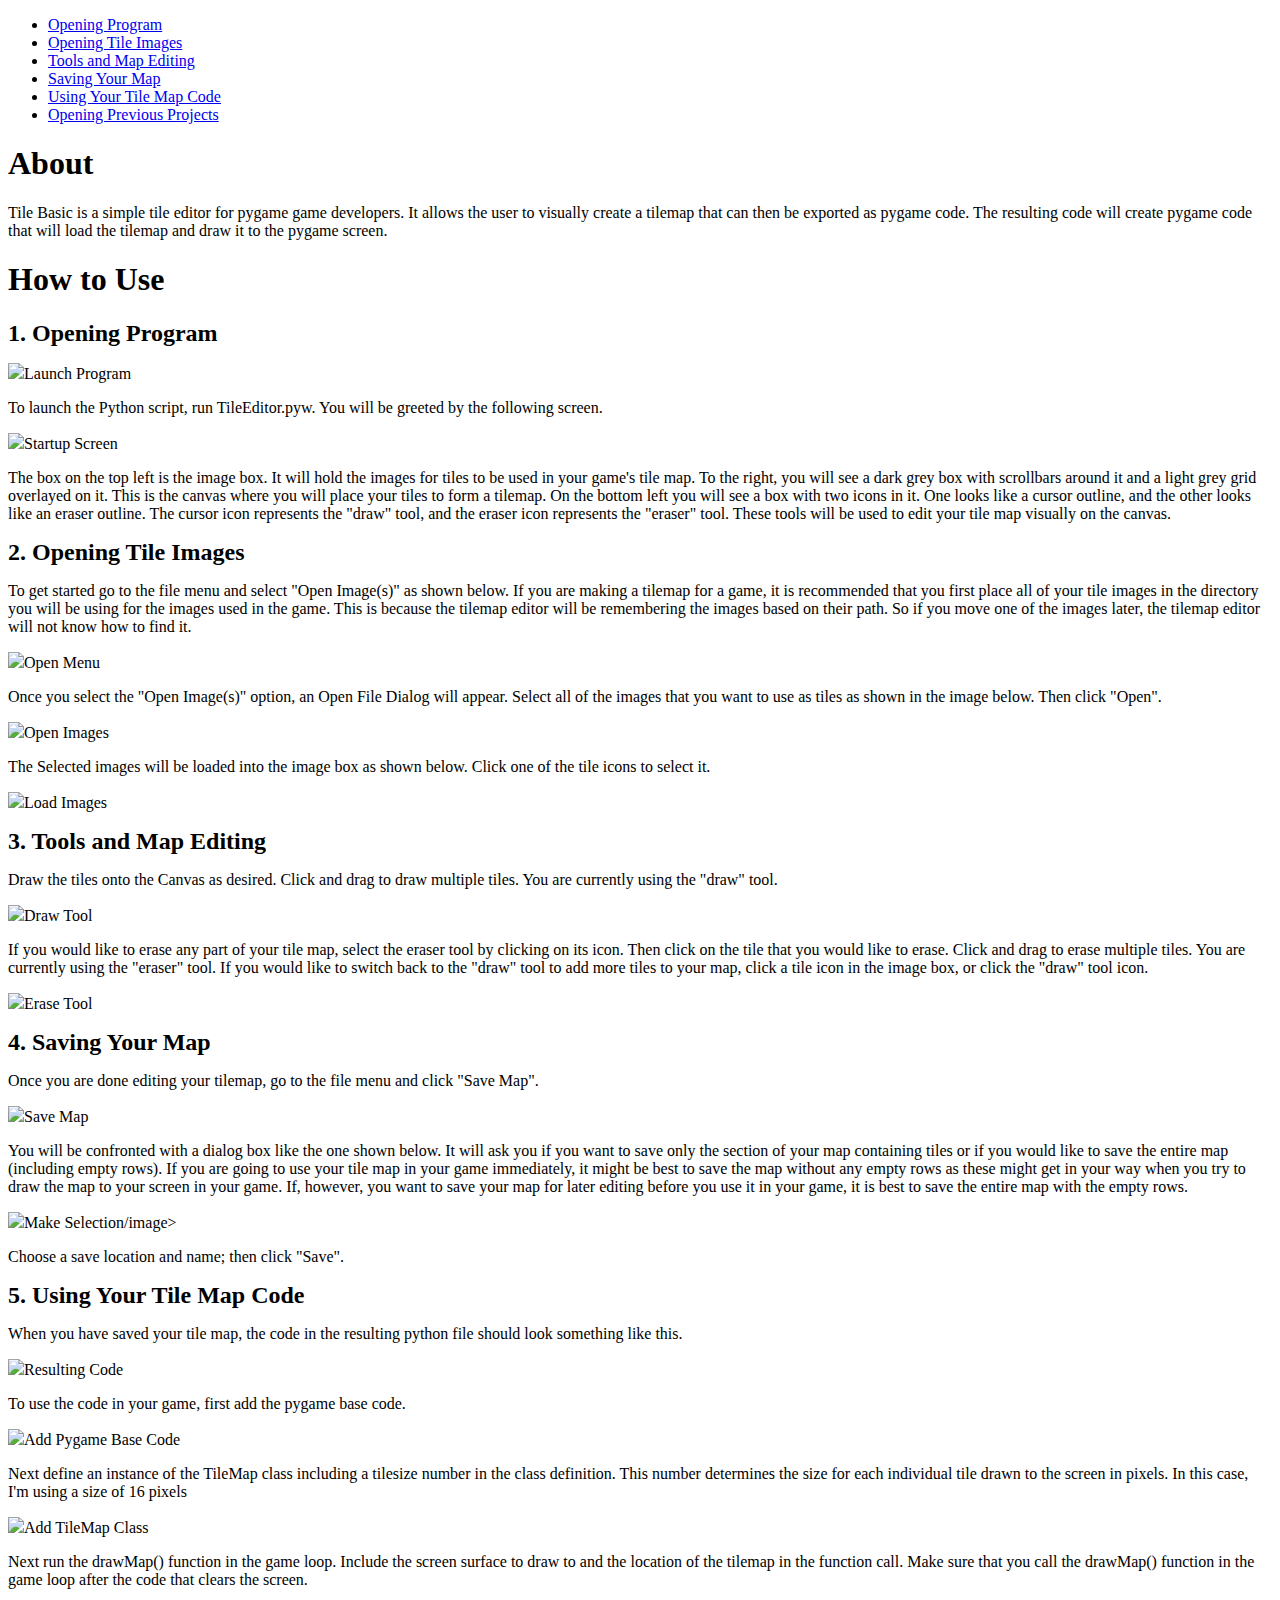
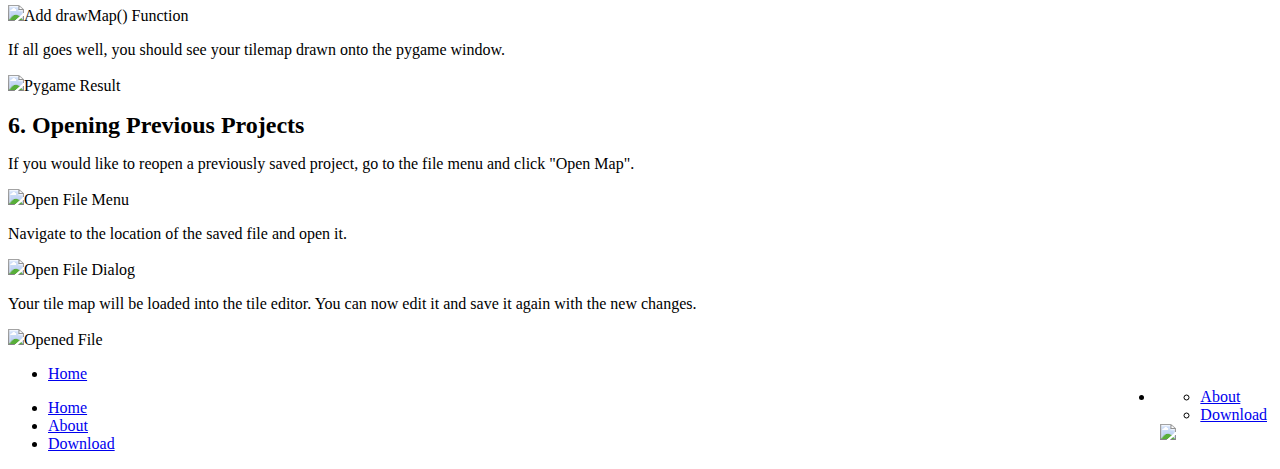
==== about.html @ 084d4c31 "Update about.html" ====
<!DOCTYPE HTML>

<html>
<head>
    <link rel="icon" href="content/images/favicon.png" />
    <meta name="viewport" content="width=device-width, initial-scale=1.0">
    <meta charset="utf-8" , lang="en" />
    <meta name="description" content="Tile Basic is a simple Python Based tile editor that writes code for you! This program creates all of the pygame code necissary to 
                load a full tilemap with paths to any images use and render them on your screen." />
    <title>Tile Basic - About</title>
    <link href="style.css" rel="stylesheet" type="text/css">
</head>
<body class="tile-basic-org-bkgnd">
    <div class="row">
        <div class="tile-basic-org-menu">
            <ul>
                <li><a href="#point-1">Opening Program</a></li>
                <li><a href="#point-2">Opening Tile Images</a></li>
                <li><a href="#point-3">Tools and Map Editing</a></li>
                <li><a href="#point-4">Saving Your Map</a></li>
                <li><a href="#point-5">Using Your Tile Map Code</a></li>
                <li><a href="#point-6">Opening Previous Projects</a></li>
            </ul>
        </div>
    </div>
    <div class="row">
        <div class="tile-basic-org-page">
            <h1 class="tile-basic-org-title">About</h1>
            <p class="tile-basic-org-para">Tile Basic is a simple tile editor for pygame game developers. It allows the user to visually create a 
                tilemap that can then be exported as pygame code. The resulting code will create pygame code that will load the tilemap and draw it to the pygame screen.</p>
            <h1 class="tile-basic-org-title" style = "font-size: 2.00em;">How to Use</h1>
            <h1 class="tile-basic-org-title" style = "font-size: 1.50em" id="point-1">1. Opening Program</h1>
            <image src="content/images/Step1.jpg" width="100%">Launch Program</image>
            <p class="tile-basic-org-para">To launch the Python script, run TileEditor.pyw. You will be greeted by the following screen.</p>
            <image src="content/images/Step2.jpg" width="100%">Startup Screen</image>
            <p class="tile-basic-org-para">The box on the top left is the image box. It will hold the images for tiles to be used in your game's tile map. To the right, you 
                will see a dark grey box with scrollbars around it and a light grey grid overlayed on it. This is the canvas where you will place your tiles to form a tilemap. 
                On the bottom left you will see a box with two icons in it. One looks like a cursor outline, and the other looks like an eraser outline. The cursor icon 
                represents the "draw" tool, and the eraser icon represents the "eraser" tool. These tools will be used to edit your tile map visually on the canvas.</p>
            <h1 class="tile-basic-org-title" style = "font-size: 1.50em" id="point-2">2. Opening Tile Images</h1>
            <p class="tile-basic-org-para">To get started go to the file menu and select "Open Image(s)" as shown below. If you are making a tilemap for a game, it is recommended that 
                you first place all of your tile images in the directory you will be using for the images used in the game. This is because the tilemap editor will be remembering the 
                images based on their path. So if you move one of the images later, the tilemap editor will not know how to find it.</p>
            <image src="content/images/Step3.jpg" width="100%">Open Menu</image>
            <p class="tile-basic-org-para">Once you select the "Open Image(s)" option, an Open File Dialog will appear. Select all of the images that you want to use as tiles as shown in the image below. Then 
                click "Open".</p>
            <image src="content/images/Step4.jpg" width="100%">Open Images</image>
            <p class="tile-basic-org-para">The Selected images will be loaded into the image box as shown below. Click one of the tile icons to select it.</p>
            <image src="content/images/Step5.jpg" width="100%">Load Images</image>
            <h1 class="tile-basic-org-title" style="font-size: 1.50em;" id="point-3">3. Tools and Map Editing</h1>
            <p class="tile-basic-org-para">Draw the tiles onto the Canvas as desired. Click and drag to draw multiple tiles. You are currently using the "draw" tool.</p>
            <image src="content/images/Step6.jpg" width="100%">Draw Tool</image>
            <p class="tile-basic-org-para">If you would like to erase any part of your tile map, select the eraser tool by clicking on its icon. Then click on the tile that you would like to erase. 
                Click and drag to erase multiple tiles. You are currently using the "eraser" tool. If you would like to switch back to the "draw" tool to add more tiles to your map, click a tile icon 
                in the image box, or click the "draw" tool icon.</p>
            <image src="content/images/Step7.jpg" width="100%">Erase Tool</image>
            <h1 class="tile-basic-org-title" style="font-size: 1.50em;" id="point-4">4. Saving Your Map</h1>
            <p class="tile-basic-org-para">Once you are done editing your tilemap, go to the file menu and click "Save Map".</p>
            <image src="content/images/Step9.jpg" width="100%">Save Map</image>
            <p class="tile-basic-org-para">You will be confronted with a dialog box like the one shown below. It will ask you if you want to save only the section of your map containing tiles or if you 
                would like to save the entire map (including empty rows). If you are going to use your tile map in your game immediately, it might be best to save the map without any empty rows as these 
                might get in your way when you try to draw the map to your screen in your game. If, however, you want to save your map for later editing before you use it in your game, it is best to 
                save the entire map with the empty rows.</p>
            <image src="content/images/Step10.jpg" width="100%">Make Selection/image>
            <p class="tile-basic-org-para">Choose a save location and name; then click "Save".</p>
            <h1 class="tile-basic-org-title" style="font-size: 1.50em;" id="point-5">5. Using Your Tile Map Code</h1>
            <p class="tile-basic-org-para">When you have saved your tile map, the code in the resulting python file should look something like this.</p>
            <image src="content/images/ResultingCode.jpg" width="100%">Resulting Code</image>
            <p class="tile-basic-org-para">To use the code in your game, first add the pygame base code.</p>
            <image src="content/images/AddPygameBaseCode.jpg" width="100%">Add Pygame Base Code</image>
            <p class="tile-basic-org-para">Next define an instance of the TileMap class including a tilesize number in the class definition. This number determines the size for each individual tile drawn 
                to the screen in pixels. In this case, I'm using a size of 16 pixels</p>
            <image src="content/images/AddClass.jpg" width="100%">Add TileMap Class</image>
            <p class="tile-basic-org-para">Next run the drawMap() function in the game loop. Include the screen surface to draw to and the location of the tilemap in the function call. Make sure that you call 
                the drawMap() function in the game loop after the code that clears the screen.</p>
            <image src="content/images/DrawMap.jpg" width="100%">Add drawMap() Function</image>
            <p class="tile-basic-org-para">If all goes well, you should see your tilemap drawn onto the pygame window.</p>
            <image src="content/images/ResultDrawn.jpg" width="100%">Pygame Result</image>
            <h1 class="tile-basic-org-title" style="font-size: 1.50em;" id="point-6">6. Opening Previous Projects</h1>
            <p class="tile-basic-org-para">If you would like to reopen a previously saved project, go to the file menu and click "Open Map".</p>
            <image src="content/images/Step12.jpg" width="100%">Open File Menu</image>
            <p class="tile-basic-org-para">Navigate to the location of the saved file and open it.</p>
            <image src="content/images/Step13.jpg" width="100%">Open File Dialog</image>
            <p class="tile-basic-org-para">Your tile map will be loaded into the tile editor. You can now edit it and save it again with the new changes.</p>
            <image src="content/images/Step14.jpg" width="100%">Opened File</image>
        </div>
    </div>
    <div class="tile-basic-org-topbar">
        <ul id="navbardd">
            <li><a href = "index.html">Home</a></li>
            <li style="float: right; padding: 5px;">
                <div class="tile-basic-org-dropdown">
                    <div class="tile-basic-org-dropdown-contents">
                        <ul>
                            <li><a href = "about.html">About</a></li>
                            <li><a href = "download.html">Download</a></li>
                        </ul>
                    </div>
                    <img src="content/images/Menu.png" />
                </div></li>
        </ul>
        <ul id="navbarlist">
            <li><a href = "index.html">Home</a></li>
            <li><a href = "about.html">About</a></li>
            <li><a href = "download.html">Download</a></li>
        </ul>
    </div>
</body>

</html>
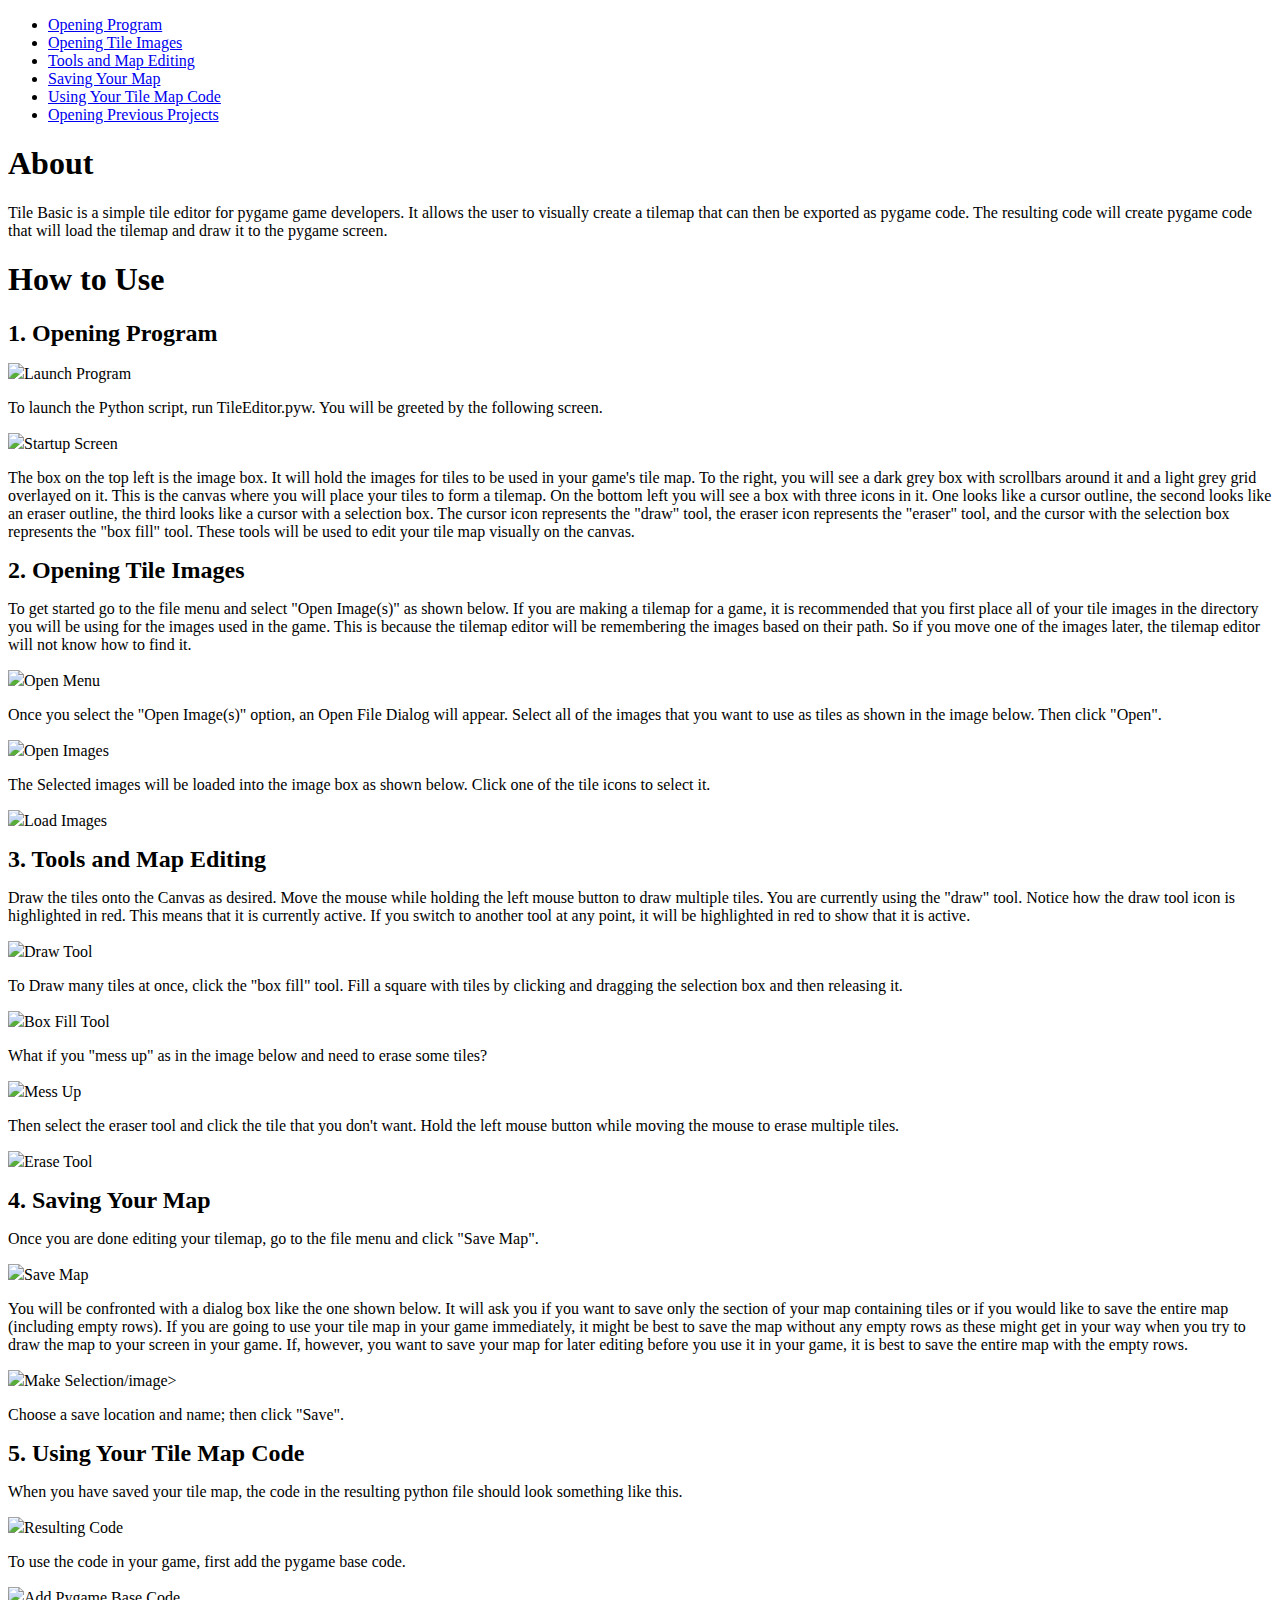
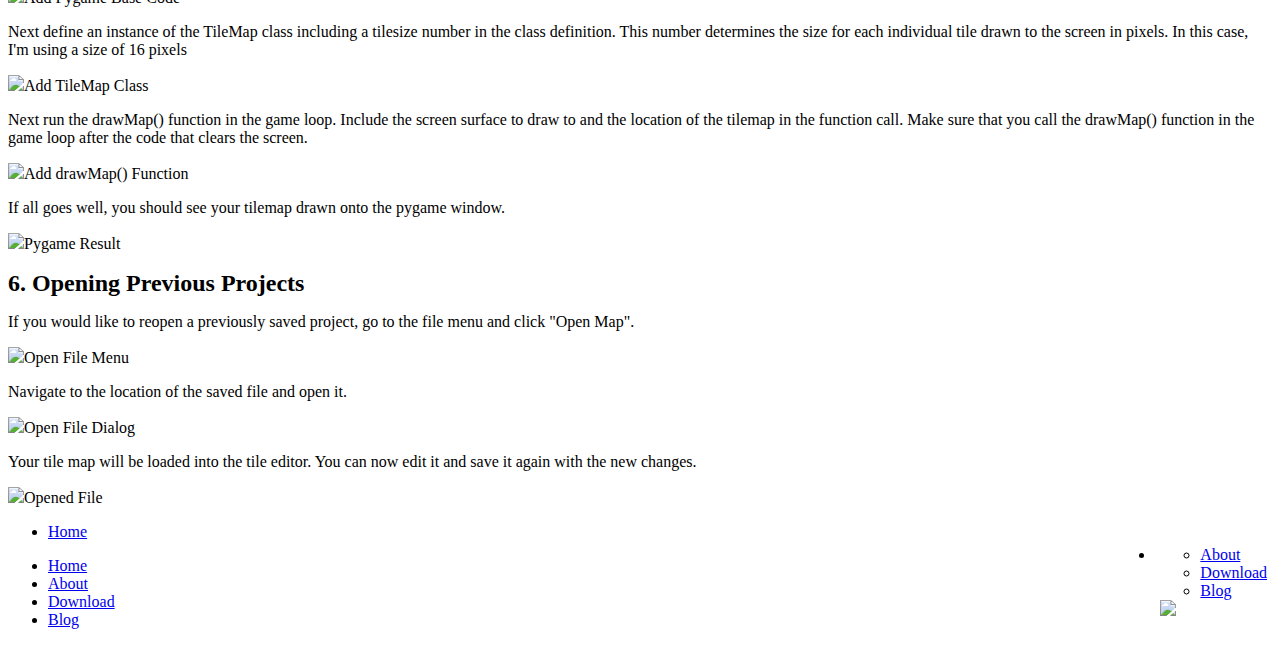
==== commit c11ff85d: "Update about.html" ====
--- a/about.html
+++ b/about.html
@@ -33,10 +33,11 @@
             <image src="content/images/Step1.jpg" width="100%">Launch Program</image>
             <p class="tile-basic-org-para">To launch the Python script, run TileEditor.pyw. You will be greeted by the following screen.</p>
             <image src="content/images/Step2.jpg" width="100%">Startup Screen</image>
-            <p class="tile-basic-org-para">The box on the top left is the image box. It will hold the images for tiles to be used in your game's tile map. To the right, you 
-                will see a dark grey box with scrollbars around it and a light grey grid overlayed on it. This is the canvas where you will place your tiles to form a tilemap. 
-                On the bottom left you will see a box with two icons in it. One looks like a cursor outline, and the other looks like an eraser outline. The cursor icon 
-                represents the "draw" tool, and the eraser icon represents the "eraser" tool. These tools will be used to edit your tile map visually on the canvas.</p>
+            <p class="tile-basic-org-para">The box on the top left is the image box. It will hold the images for tiles to be used in your game's tile map. To the right, you will see a 
+                dark grey box with scrollbars around it and a light grey grid overlayed on it. This is the canvas where you will place your tiles to form a tilemap. On the bottom left 
+                you will see a box with three icons in it. One looks like a cursor outline, the second looks like an eraser outline, the third looks like a cursor with a selection box. 
+                The cursor icon represents the "draw" tool, the eraser icon represents the "eraser" tool, and the cursor with the selection box represents the "box fill" tool. These 
+                tools will be used to edit your tile map visually on the canvas.</p>
             <h1 class="tile-basic-org-title" style = "font-size: 1.50em" id="point-2">2. Opening Tile Images</h1>
             <p class="tile-basic-org-para">To get started go to the file menu and select "Open Image(s)" as shown below. If you are making a tilemap for a game, it is recommended that 
                 you first place all of your tile images in the directory you will be using for the images used in the game. This is because the tilemap editor will be remembering the 
@@ -48,20 +49,23 @@
             <p class="tile-basic-org-para">The Selected images will be loaded into the image box as shown below. Click one of the tile icons to select it.</p>
             <image src="content/images/Step5.jpg" width="100%">Load Images</image>
             <h1 class="tile-basic-org-title" style="font-size: 1.50em;" id="point-3">3. Tools and Map Editing</h1>
-            <p class="tile-basic-org-para">Draw the tiles onto the Canvas as desired. Click and drag to draw multiple tiles. You are currently using the "draw" tool.</p>
+            <p class="tile-basic-org-para">Draw the tiles onto the Canvas as desired. Move the mouse while holding the left mouse button to draw multiple tiles. You are currently using the "draw" tool. Notice
+                how the draw tool icon is highlighted in red. This means that it is currently active. If you switch to another tool at any point, it will be highlighted in red to show that it is active.</p>
             <image src="content/images/Step6.jpg" width="100%">Draw Tool</image>
-            <p class="tile-basic-org-para">If you would like to erase any part of your tile map, select the eraser tool by clicking on its icon. Then click on the tile that you would like to erase. 
-                Click and drag to erase multiple tiles. You are currently using the "eraser" tool. If you would like to switch back to the "draw" tool to add more tiles to your map, click a tile icon 
-                in the image box, or click the "draw" tool icon.</p>
-            <image src="content/images/Step7.jpg" width="100%">Erase Tool</image>
+            <p class="tile-basic-org-para">To Draw many tiles at once, click the "box fill" tool. Fill a square with tiles by clicking and dragging the selection box and then releasing it.</p>
+            <image src="content/images/Step7.jpg" width="100%">Box Fill Tool</image>
+            <p class="tile-basic-org-para">What if you "mess up" as in the image below and need to erase some tiles?</p>
+            <image src="content/images/Step8.jpg" width="100%">Mess Up</image>
+            <p class="tile-basic-org-para">Then select the eraser tool and click the tile that you don't want. Hold the left mouse button while moving the mouse to erase multiple tiles.</p>
+            <image src="content/images/Step9.jpg" width="100%">Erase Tool</image>
             <h1 class="tile-basic-org-title" style="font-size: 1.50em;" id="point-4">4. Saving Your Map</h1>
             <p class="tile-basic-org-para">Once you are done editing your tilemap, go to the file menu and click "Save Map".</p>
-            <image src="content/images/Step9.jpg" width="100%">Save Map</image>
+            <image src="content/images/Step10.jpg" width="100%">Save Map</image>
             <p class="tile-basic-org-para">You will be confronted with a dialog box like the one shown below. It will ask you if you want to save only the section of your map containing tiles or if you 
                 would like to save the entire map (including empty rows). If you are going to use your tile map in your game immediately, it might be best to save the map without any empty rows as these 
                 might get in your way when you try to draw the map to your screen in your game. If, however, you want to save your map for later editing before you use it in your game, it is best to 
                 save the entire map with the empty rows.</p>
-            <image src="content/images/Step10.jpg" width="100%">Make Selection/image>
+            <image src="content/images/Step11.jpg" width="100%">Make Selection/image>
             <p class="tile-basic-org-para">Choose a save location and name; then click "Save".</p>
             <h1 class="tile-basic-org-title" style="font-size: 1.50em;" id="point-5">5. Using Your Tile Map Code</h1>
             <p class="tile-basic-org-para">When you have saved your tile map, the code in the resulting python file should look something like this.</p>
@@ -78,11 +82,11 @@
             <image src="content/images/ResultDrawn.jpg" width="100%">Pygame Result</image>
             <h1 class="tile-basic-org-title" style="font-size: 1.50em;" id="point-6">6. Opening Previous Projects</h1>
             <p class="tile-basic-org-para">If you would like to reopen a previously saved project, go to the file menu and click "Open Map".</p>
-            <image src="content/images/Step12.jpg" width="100%">Open File Menu</image>
+            <image src="content/images/Step13.jpg" width="100%">Open File Menu</image>
             <p class="tile-basic-org-para">Navigate to the location of the saved file and open it.</p>
-            <image src="content/images/Step13.jpg" width="100%">Open File Dialog</image>
+            <image src="content/images/Step14.jpg" width="100%">Open File Dialog</image>
             <p class="tile-basic-org-para">Your tile map will be loaded into the tile editor. You can now edit it and save it again with the new changes.</p>
-            <image src="content/images/Step14.jpg" width="100%">Opened File</image>
+            <image src="content/images/Step15.jpg" width="100%">Opened File</image>
         </div>
     </div>
     <div class="tile-basic-org-topbar">
@@ -94,6 +98,7 @@
                         <ul>
                             <li><a href = "about.html">About</a></li>
                             <li><a href = "download.html">Download</a></li>
+                            <li><a href = "blog.html">Blog</a></li>
                         </ul>
                     </div>
                     <img src="content/images/Menu.png" />
@@ -103,6 +108,7 @@
             <li><a href = "index.html">Home</a></li>
             <li><a href = "about.html">About</a></li>
             <li><a href = "download.html">Download</a></li>
+            <li><a href = "blog.html">Blog</a></li>
         </ul>
     </div>
 </body>
